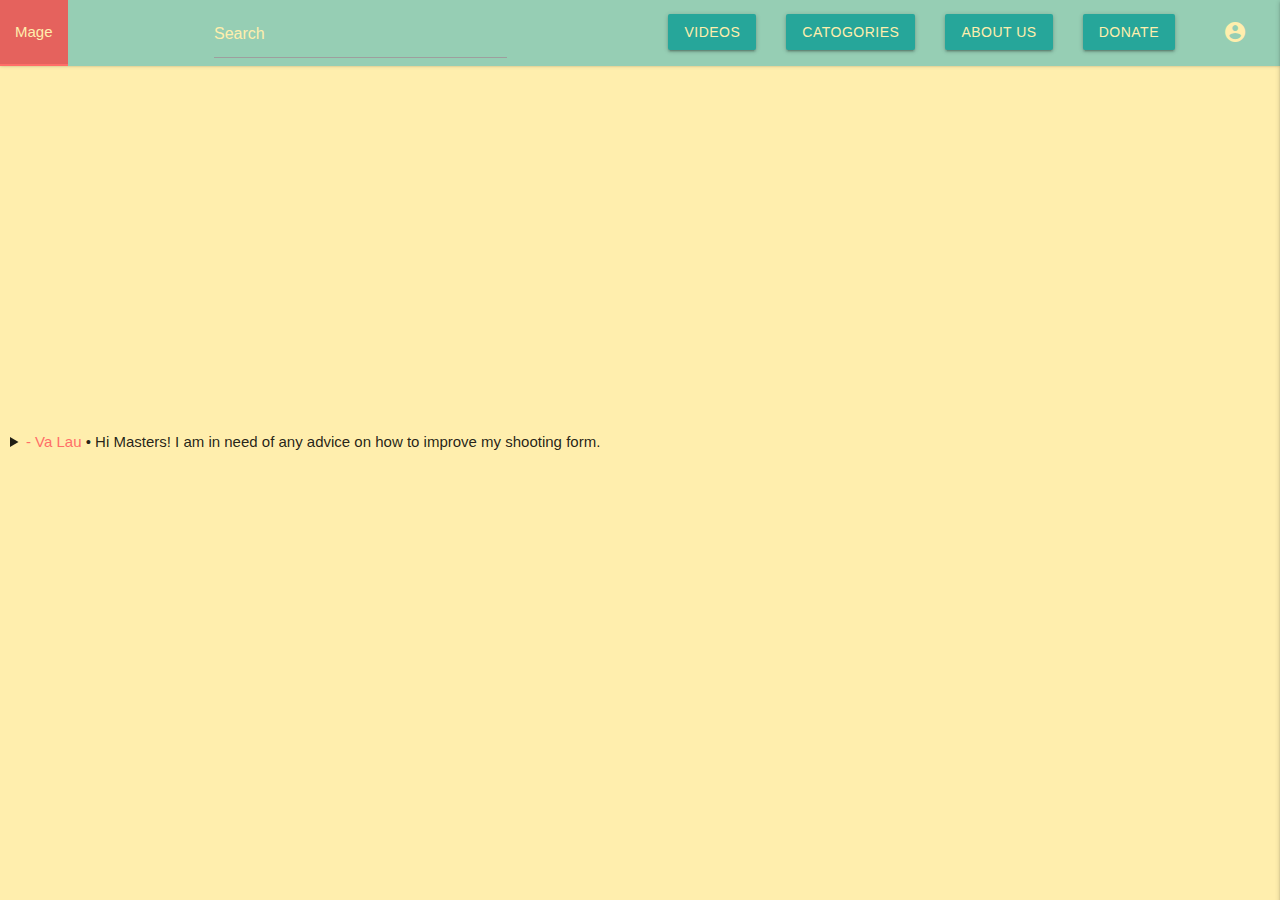
==== main.html @ 6ce2544a "first commit" ====
<!DOCTYPE html>
<html>
    <head>
        <meta name="viewport" content="width=device-width, initial-scale=1.0">
        
        <!--Import Google Icon Font-->
        <link href="https://fonts.googleapis.com/icon?family=Material+Icons" rel="stylesheet">
        <!--Import materialize.css-->
        <link type="text/css" rel="stylesheet" href="css/materialize.min.css"  media="screen,projection"/>

        <link rel="stylesheet" href="css/main.css">
        <link rel="stylesheet" href="css/basic.css">
        <link rel="stylesheet" href="css/basic1.css">
    </head>

    <body>

        <!-- <div id="navbar-top"></div> -->

        <nav style="background-color:#96ceb4">
            <ul class="container">
                <li class="logo"><a href="home.html">Mage</a></li>
                <li class="search">
                    <input type="text" class="search-input" placeholder="Search">
                </li>
                <li><a class='dropdown-trigger1 btn' href="#" data-target="dropdown1">Videos</a></li>
                <li><a class='dropdown-trigger2 btn' href="#" data-target='dropdown2'>Catogories</a></li>
                    
                <li><a class='btn' href="html_pages/aboutUs.html">About Us</a></li>
                <li><a class='btn' href="html_pages/donate.html">Donate</a></li>
                             
                <li>
                
                    <a href="html_pages/account.html" data-target="slide-out" class="sidenav-trigger"><i class="material-icons">account_circle</i></a>
                    <ul id="slide-out" class="sidenav">
                        <li><div class="user-view">
                          <div class="background">
                            <img src="images/office.jpg">
                          </div>
                          <a href="#user"><img class="circle" src="images/yuna.jpg"></a>
                          <a href="#name"><span class="name" style="color: black">John Doe</span></a>
                          <a href="#email"><span class="email" style="color: black">jdandturk@gmail.com</span></a>
                        </div></li>
                        <li><a href="#!">History</a></li>
                        <li><a href="#!">Help Later</a></li>
                        <li><a class="waves-effect">Helpful Videos</a></li>
                        <li><div class="divider"></div></li>
                        <li><a class="waves-effect" href="#!">Settings</a></li>
                        <li><a class="waves-effect" href="#!">Logoff</a></li>
                      </ul>
                </li>
            </ul>
        </nav>
        
        <!-- Dropdown Structure -->
        <ul id='dropdown1' class='dropdown-content'>
            <li class="dropdown-li"><a href="#!">random</a></li>
            <li class="dropdown-li"><a href="#!">unanswered</a></li>
            <li class="divider" tabindex="-1"></li>
            <li class="dropdown-li"><a href="#!">answered</a></li>
            <li class="dropdown-li"><a href="#!">most debated</a></li>
            <li class="dropdown-li"><a href="#!"><i class="material-icons">whatshot</i>trending</a></li>
        </ul>
        
        <ul id='dropdown2' class='dropdown-content'>
            <li class="dropdown-li"><a href="#!">sports</a></li>
            <li class="dropdown-li"><a href="#!">educational</a></li>
            <li class="divider" tabindex="-1"></li>
            <li class="dropdown-li"><a href="#!">mechanical</a></li>
            <li class="dropdown-li"><a href="#!"><i class="material-icons">view_module</i>math</a></li>
            <li class="dropdown-li"><a href="#!"><i class="material-icons">cloud</i>english</a></li>
        </ul>
        
        <ul id='dropdown3' class='dropdown-content'>
            <li class="dropdown-li"><a href="#!">history</a></li>
            <li class="divider" tabindex="-1"></li>
            <li class="dropdown-li"><a href="#!">help later</a></li>
            <li class="dropdown-li"><a href="#!">helpful videos</a></li>
            <li class="dropdown-li"><a href="#!">settings</a></li>
            <li class="dropdown-li"><a href="#!">logoff</a></li>
        </ul>


        <div>
            <div style="width: 50%">
                    <iframe width="700" height="350" src="https://www.youtube.com/embed/6XZWpWYG1u0" frameborder="0" allow="accelerometer; autoplay; encrypted-media; gyroscope; picture-in-picture" allowfullscreen></iframe>
                </iframe>

                <br>

                <details style="padding: 10px">
                    <summary><strong style="color: #ff6e68">- Va Lau</strong> &#8226; Hi Masters! I am in need of any advice on how to improve my shooting form.</summary>
                    <p>As my freshmen year of playing basketball is coming to a end, I want to stay proactive during the off season and improve my shooting since that is the weakest part of my game.</p>
                    
                </details>
                <!-- <textarea rows="4" cols="50" name="comment" form="usrform">
                Enter text here...</textarea>

                <form action="/action_page.php" id="usrform">
                   
                    <input type="submit">
                </form> -->
            </div>
        </div>




            
        <script type="text/javascript" src="js/handlebars-v4.1.2.js"></script>
        <script type="text/javascript" src="js/materialize.min.js"></script>
        <script type="text/javascript" src="js/main.js"></script>
    </body>
            
</html>
---- css/main.css ----
.container {
    display: flex;  /* ul is the flex container, make flexbox lays out the item from left to right.*/
    width: 100%;
}

.search {
    flex: 1;    /* To give navbar basic responsiveness, This results in the search item expanding and shrinking with the width of the container, meaning we won’t get the extra space in the right hand side. */
}

/* let's make the logout item grow twice as much as the others*/

@media only screen and (min-width: 993px) {
    nav a.sidenav-trigger {
        display: flex;
    }
}

@media all and (max-width: 600px) {

    .container {
        flex-wrap: wrap;
    }

    .container > li {
        flex: 1 1 50%;
    }

    .search > input {
        text-align: center;
    }

}

@media all and (max-width: 400px) {
    .container > li {
      flex-basis: 1 1 100%;
    }
    .search {
      order: 1;
    }

   
}
---- css/basic.css ----
.container > li {
    /* padding: 20px; */
    text-align: center;
    font-size: 1.5em;
    color: #ffeead;
    box-sizing: border-box;
    background-color: #96ceb4;
    list-style-type: none;
}

.container {
    margin: auto;
}

html, body {
    background-color: #ffeead;
    
}

body {
    margin: 0;
}
.container {
    padding: 0;
}

.search-input {
    background: #ff6e68;
    border: 0;
    width: 50% !important;
    outline: 0;
    background: transparent;
    border-bottom: 1px solid #ffeead;
    color: #ffeead;
}

::placeholder {
    color: #ffeead;
}

.search-input:focus {
    outline: none;
}

.container > li {
    background-color: #96ceb4;
}

.container > li > a {
    color: #ffeead;
    text-decoration-line: none;
}

.container > li:nth-child(1) {
    background-color: #ff6e68;
}

/* .container > li:nth-child(2) {
    width: 20%
} */
---- css/basic1.css ----
ul > .dropdown-li > a {
    font-size: .6em;
}
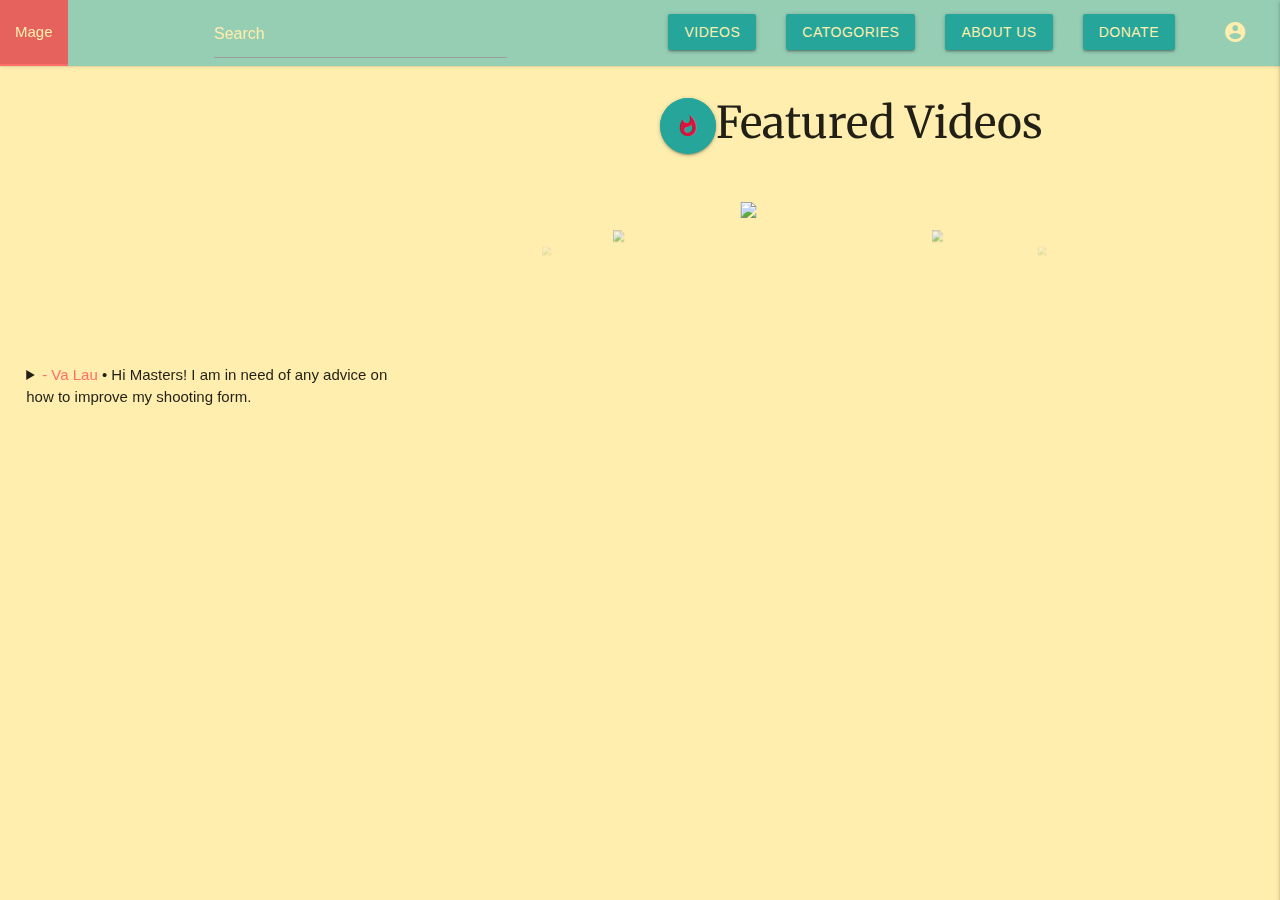
==== commit 61bf0857: "second commit more features" ====
--- a/main.html
+++ b/main.html
@@ -2,7 +2,8 @@
 <html>
     <head>
         <meta name="viewport" content="width=device-width, initial-scale=1.0">
-        
+        <!--Google fonts-->
+        <link href="https://fonts.googleapis.com/css?family=Merriweather&display=swap" rel="stylesheet">
         <!--Import Google Icon Font-->
         <link href="https://fonts.googleapis.com/icon?family=Material+Icons" rel="stylesheet">
         <!--Import materialize.css-->
@@ -19,7 +20,7 @@
 
         <nav style="background-color:#96ceb4">
             <ul class="container">
-                <li class="logo"><a href="home.html">Mage</a></li>
+                <li class="logo"><a href="main.html">Mage</a></li>
                 <li class="search">
                     <input type="text" class="search-input" placeholder="Search">
                 </li>
@@ -45,9 +46,10 @@
                         <li><a href="#!">Help Later</a></li>
                         <li><a class="waves-effect">Helpful Videos</a></li>
                         <li><div class="divider"></div></li>
+                        <li><a class="waves-effect" href="html_pages/account.html">Account</a></li>
                         <li><a class="waves-effect" href="#!">Settings</a></li>
                         <li><a class="waves-effect" href="#!">Logoff</a></li>
-                      </ul>
+                    </ul>
                 </li>
             </ul>
         </nav>
@@ -80,30 +82,52 @@
             <li class="dropdown-li"><a href="#!">logoff</a></li>
         </ul>
 
+            <!-- Page Layout here -->
+    <div class="row" style="margin: 5px">
 
-        <div>
-            <div style="width: 50%">
-                    <iframe width="700" height="350" src="https://www.youtube.com/embed/6XZWpWYG1u0" frameborder="0" allow="accelerometer; autoplay; encrypted-media; gyroscope; picture-in-picture" allowfullscreen></iframe>
-                </iframe>
+      
+            <div class="col s12 m4 l4"> <!-- Note that "m8 l9" was added -->
+              <!-- Teal page content
+      
+                    This content will be:
+                9-columns-wide on large screens,
+                8-columns-wide on medium screens,
+                12-columns-wide on small screens  -->
+    
+    
+                <iframe id="current-vid" width="400" height="278" src="https://www.youtube.com/embed/6XZWpWYG1u0" frameborder="0" allow="accelerometer; autoplay; encrypted-media; gyroscope; picture-in-picture" allowfullscreen></iframe>
+                    </iframe>
+    
+                    <br>
+    
+                    <details style="padding: 10px">
+                        <summary><strong style="color: #ff6e68">- Va Lau</strong> &#8226; Hi Masters! I am in need of any advice on how to improve my shooting form.</summary>
+                        <p>As my freshmen year of playing basketball is coming to a end, I want to stay proactive during the off season and improve my shooting since that is the weakest part of my game.</p>
+                        
+                    </details>
+      
+            </div>
 
-                <br>
+            <div class="col s12 m8 l8"> <!-- Note that "m4 l3" was added -->
 
-                <details style="padding: 10px">
-                    <summary><strong style="color: #ff6e68">- Va Lau</strong> &#8226; Hi Masters! I am in need of any advice on how to improve my shooting form.</summary>
-                    <p>As my freshmen year of playing basketball is coming to a end, I want to stay proactive during the off season and improve my shooting since that is the weakest part of my game.</p>
-                    
-                </details>
-                <!-- <textarea rows="4" cols="50" name="comment" form="usrform">
-                Enter text here...</textarea>
-
-                <form action="/action_page.php" id="usrform">
-                   
-                    <input type="submit">
-                </form> -->
-            </div>
+                <h3 style="text-align: center; font-family: 'Merriweather', serif;"><a class="btn-floating btn-large pulse"><i class="material-icons" style="color: crimson">whatshot</i></a>Featured Videos</h3>
+                <!-- Grey navigation panel
+        
+                      This content will be:
+                  3-columns-wide on large screens,
+                  4-columns-wide on medium screens,
+                  12-columns-wide on small screens  -->
+                  <div class="carousel">
+                      <a class="carousel-item" href="#one!"><img src="https://lorempixel.com/250/250/nature/1"></a>
+                      <a class="carousel-item" href="#two!"><img src="https://lorempixel.com/250/250/nature/2"></a>
+                      <a class="carousel-item" href="#three!"><img src="https://lorempixel.com/250/250/nature/3"></a>
+                      <a class="carousel-item" href="#four!"><img src="https://lorempixel.com/250/250/nature/4"></a>
+                      <a class="carousel-item" href="#five!"><img src="https://lorempixel.com/250/250/nature/5"></a>
+                  </div>
+        
+              </div>
+      
         </div>
-
-
 
 
             
--- a/css/main.css
+++ b/css/main.css
@@ -7,14 +7,32 @@
     flex: 1;    /* To give navbar basic responsiveness, This results in the search item expanding and shrinking with the width of the container, meaning we won’t get the extra space in the right hand side. */
 }
 
-/* let's make the logout item grow twice as much as the others*/
 
+/* Display the account icon on the right top corner */
 @media only screen and (min-width: 993px) {
     nav a.sidenav-trigger {
         display: flex;
     }
 }
 
+/* For the main video */
+@media only screen and (max-width: 1000px) {
+    #current-vid {
+        width: 100%;
+        height: 240px;
+    }
+}
+
+/* For the main video */
+@media only screen and (max-width: 500px) {
+    #current-vid {
+        width: 100%;
+        height: 240px;
+    }
+}
+
+
+/* let's make the logout item grow twice as much as the others*/
 @media all and (max-width: 600px) {
 
     .container {
--- a/css/basic.css
+++ b/css/basic.css
@@ -60,3 +60,16 @@
 } */
 
 
+/* carousel */
+.carousel-item {
+    width: 27% !important;
+    height: 200px !important;
+}
+
+.carousel {
+    bottom: 70px;
+}
+
+
+
+
